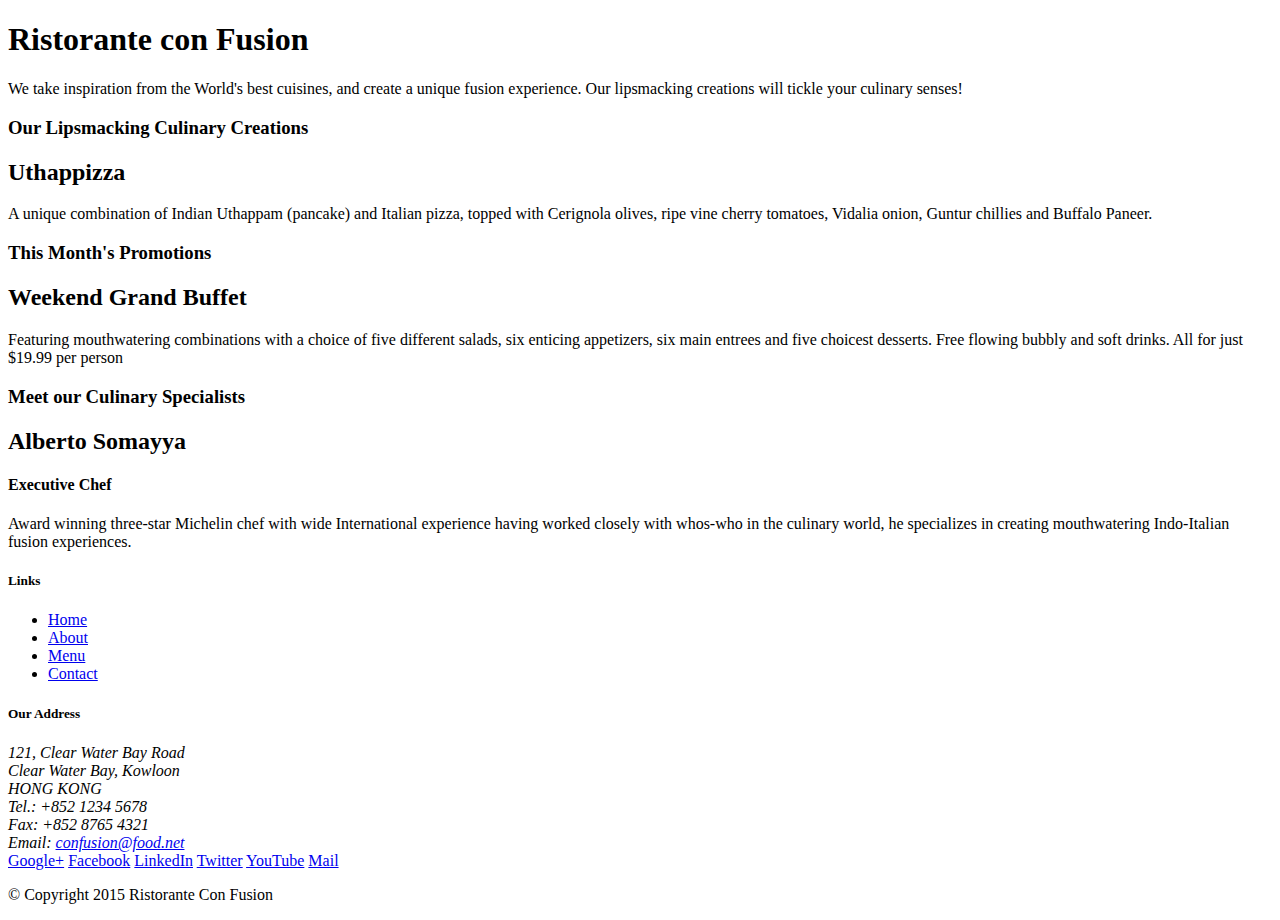
==== index.html @ 69fbf4e4 "Initial Setup" ====
<!DOCTYPE html>
<html lang="en">

<head>
    <title>Ristorante Con Fusion</title>
</head>

<body>

    <header>
        <div>
            <div>
                <div>
                    <h1>Ristorante con Fusion</h1>
                    <p>We take inspiration from the World's best cuisines, and create a unique fusion experience. Our lipsmacking creations will tickle your culinary senses!</p>
                </div>
                <div>
                </div>
            </div>
        </div>
    </header>

    <div>
        <div>
            <div>
                <h3>Our Lipsmacking Culinary Creations</h3>
            </div>
            <div>
                <h2>Uthappizza</h2>
                <p>A unique combination of Indian Uthappam (pancake) and Italian pizza, topped with Cerignola olives, ripe vine cherry tomatoes, Vidalia onion, Guntur chillies and Buffalo Paneer.</p>
            </div>
        </div>


        <div>
            <div>
                <h3>This Month's Promotions</h3>
            </div>
            <div>
                <h2>Weekend Grand Buffet</h2>
                <p>Featuring mouthwatering combinations with a choice of five different salads, six enticing appetizers, six main entrees and five choicest desserts. Free flowing bubbly and soft drinks. All for just $19.99 per person </p>
            </div>
        </div>

        <div>
            <div>
                <h3>Meet our Culinary Specialists</h3>
            </div>
            <div>
                <h2>Alberto Somayya</h2>
                <h4>Executive Chef</h4>
                <p>Award winning three-star Michelin chef with wide International experience having worked closely with whos-who in the culinary world, he specializes in creating mouthwatering Indo-Italian fusion experiences. </p>
            </div>
        </div>
    </div>

    <footer>
        <div>
            <div>             
                <div>
                    <h5>Links</h5>
                    <ul>
                        <li><a href="#">Home</a></li>
                        <li><a href="#">About</a></li>
                        <li><a href="#">Menu</a></li>
                        <li><a href="#">Contact</a></li>
                    </ul>
                </div>
                <div>
                    <h5>Our Address</h5>
                    <address>
		              121, Clear Water Bay Road<br>
		              Clear Water Bay, Kowloon<br>
		              HONG KONG<br>
		              Tel.: +852 1234 5678<br>
		              Fax: +852 8765 4321<br>
		              Email: <a href="mailto:confusion@food.net">confusion@food.net</a>
		           </address>
                </div>
                <div>
                    <div>
                        <a href="http://google.com/+">Google+</a>
                        <a href="http://www.facebook.com/profile.php?id=">Facebook</a>
                        <a href="http://www.linkedin.com/in/">LinkedIn</a>
                        <a href="http://twitter.com/">Twitter</a>
                        <a href="http://youtube.com/">YouTube</a>
                        <a href="mailto:">Mail</a>
                    </div>
                </div>
           </div>
           <div>             
                <div>
                    <p>© Copyright 2015 Ristorante Con Fusion</p>
                </div>
           </div>
        </div>
    </footer>

</body>

</html>
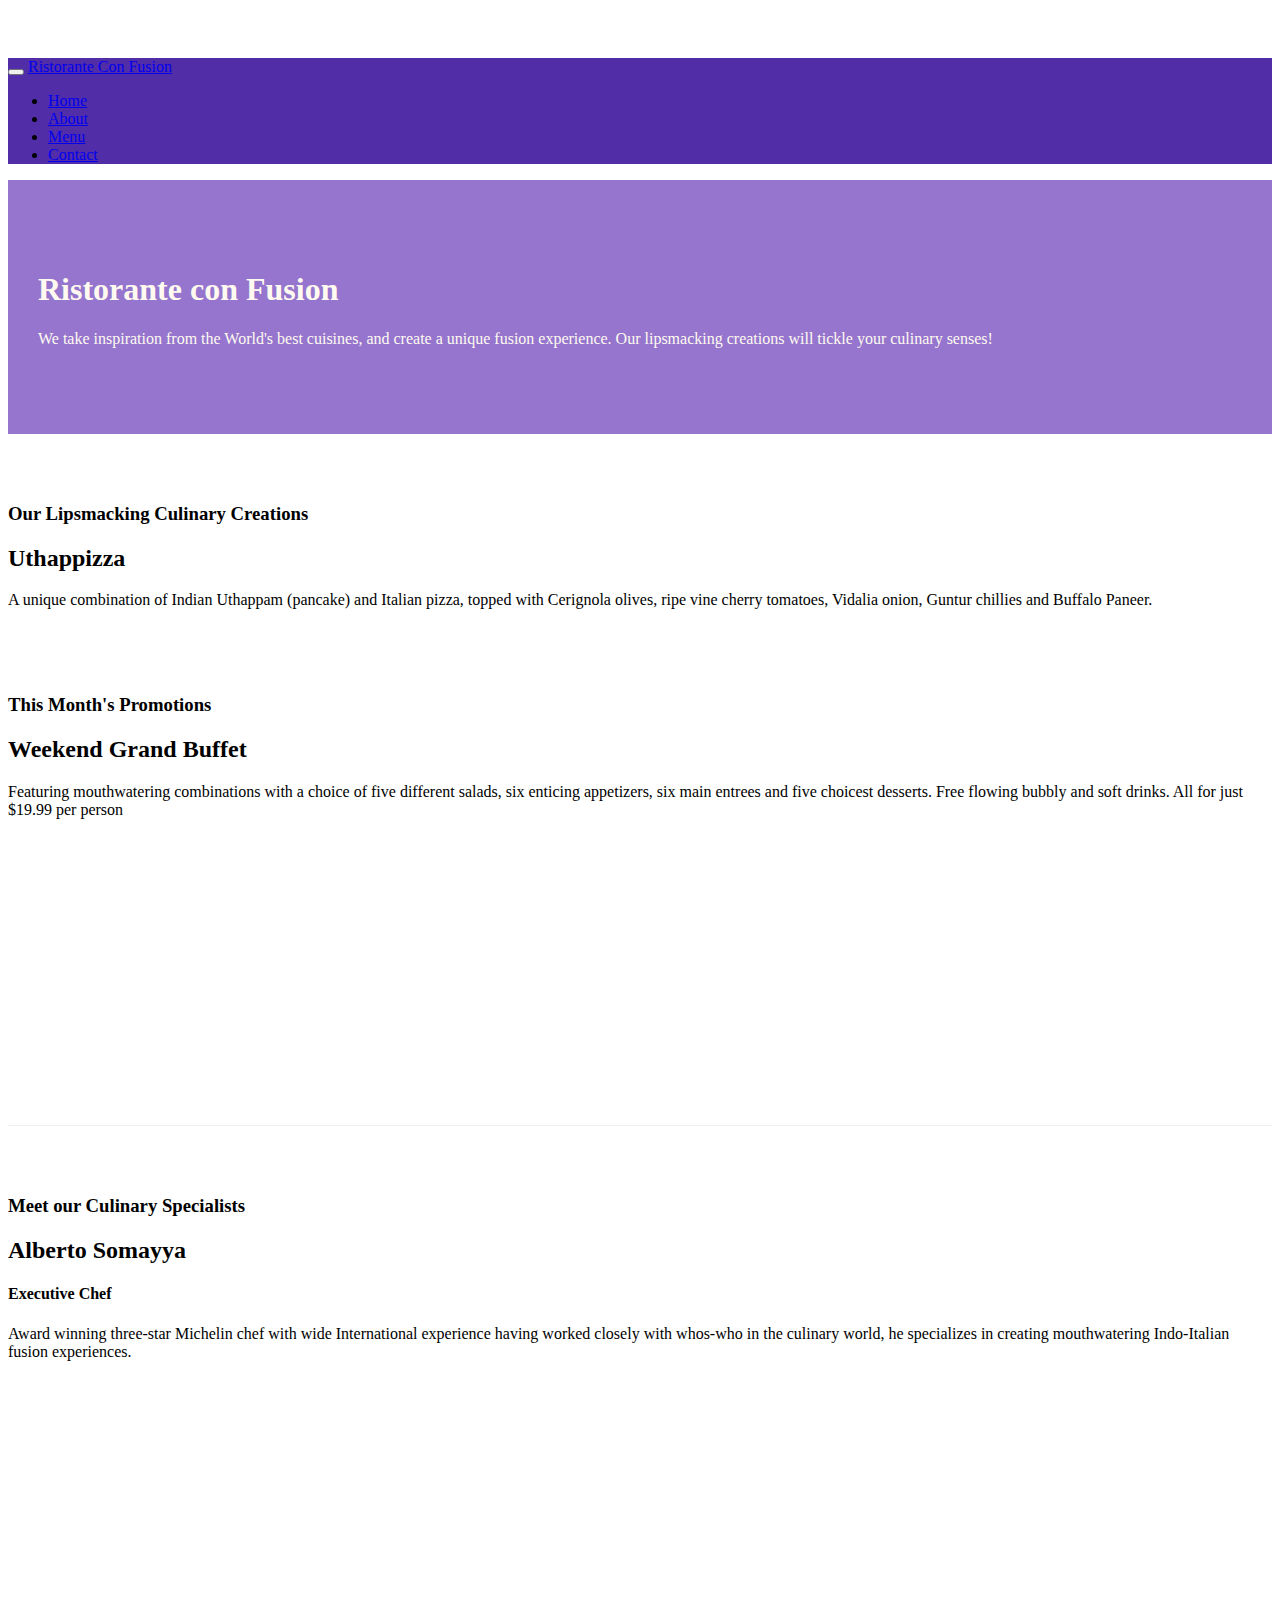
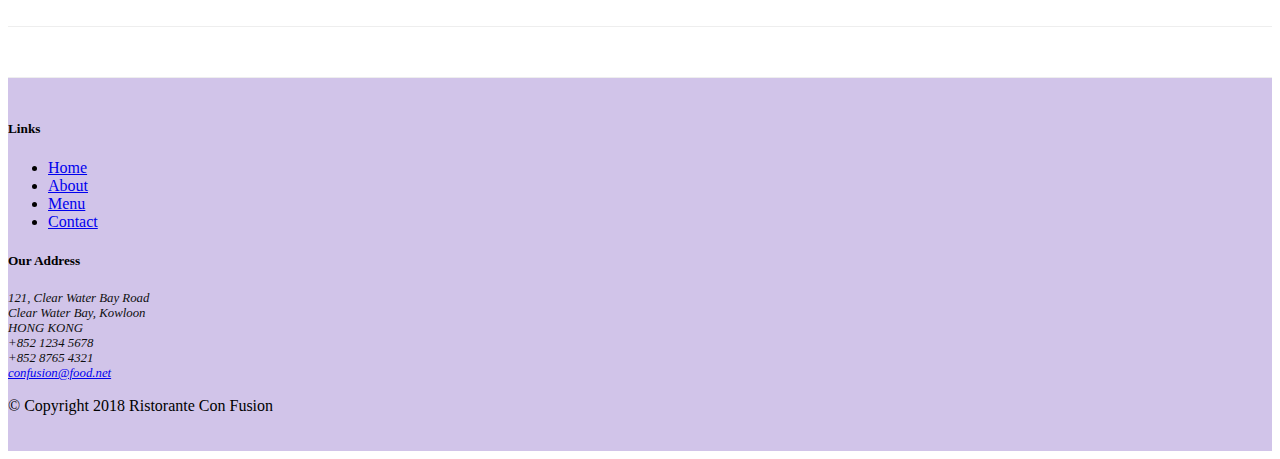
==== commit a5b5e228: "first commit" ====
--- a/index.html
+++ b/index.html
@@ -2,98 +2,128 @@
 <html lang="en">
 
 <head>
+     <!-- Required meta tags always come first -->
+    <meta charset="utf-8">
+    <meta name="viewport" content="width=device-width, initial-scale=1, shrink-to-fit=no">
+    <meta http-equiv="x-ua-compatible" content="ie=edge">
+
+    <!-- Bootstrap CSS -->
+    <link rel="stylesheet" href="node_modules/bootstrap/dist/css/bootstrap.min.css">
+    <link rel="stylesheet" href="node_modules/font-awesome/css/font-awesome.min.css">
+    <link rel="stylesheet" href="css/bootstrap-social.css">
+    <link rel="stylesheet" href="css/style.css">
     <title>Ristorante Con Fusion</title>
 </head>
 
 <body>
+    <nav class="navbar navbar-inverse navbar-toggleable-sm fixed-top">
+        <div class="container">
+            
+            <button class="navbar-toggler" type="button" data-toggle="collapse" data-target="#navbar">
+                <span class="navbar-toggler-icon"></span>
+            </button>
+            <a class="navbar-brand" href="#">Ristorante Con Fusion</a>
+            <div class="collapse navbar-collapse" id="navbar">
+                <ul class="navbar-nav">
+                    <li class="nav-item active"><a class="nav-link" href="#"><span class="fa fa-home fa-lg"></span> Home</a></li>
+                    <li class="nav-item"><a class="nav-link" href="./aboutus.html"><span class="fa fa-info fa-lg"></span> About</a></li>
+                    <li class="nav-item"><a class="nav-link" href="#"><span class="fa fa-list fa-lg"></span> Menu</a></li>
+                    <li class="nav-item"><a class="nav-link" href="./contactus.html"><span class="fa fa-address-card fa-lg"></span> Contact</a></li>
+                </ul>
+            </div>
+        </div>
+    </nav>
 
-    <header>
-        <div>
-            <div>
-                <div>
+    <header class="jumbotron">
+        <div class="container">
+            <div class="row row-header">
+                <div class="col-12 col-sm-8">
                     <h1>Ristorante con Fusion</h1>
                     <p>We take inspiration from the World's best cuisines, and create a unique fusion experience. Our lipsmacking creations will tickle your culinary senses!</p>
                 </div>
-                <div>
+                <div class="col col-sm">
                 </div>
             </div>
         </div>
     </header>
 
-    <div>
-        <div>
-            <div>
+    <div class="container">
+        <div class="row row-content align-items-center">
+            <div class="col-sm-4 col-md-3">
                 <h3>Our Lipsmacking Culinary Creations</h3>
             </div>
-            <div>
+            <div class="col-sm col-md flex-first">
                 <h2>Uthappizza</h2>
                 <p>A unique combination of Indian Uthappam (pancake) and Italian pizza, topped with Cerignola olives, ripe vine cherry tomatoes, Vidalia onion, Guntur chillies and Buffalo Paneer.</p>
             </div>
-        </div>
 
 
-        <div>
-            <div>
-                <h3>This Month's Promotions</h3>
+            <div class="row row-content align-items-center">
+                <div class="col-sm-4 col-md-3">
+                    <h3 >This Month's Promotions</h3>
+                </div>
+                <div class="col-sm col-md">
+                    <h2>Weekend Grand Buffet</h2>
+                    <p>Featuring mouthwatering combinations with a choice of five different salads, six enticing appetizers, six main entrees and five choicest desserts. Free flowing bubbly and soft drinks. All for just $19.99 per person </p>
+                </div>
             </div>
-            <div>
-                <h2>Weekend Grand Buffet</h2>
-                <p>Featuring mouthwatering combinations with a choice of five different salads, six enticing appetizers, six main entrees and five choicest desserts. Free flowing bubbly and soft drinks. All for just $19.99 per person </p>
+
+            <div class="row row-content align-items-center">
+                <div class="col-sm-4 col-md-3 flex-last">
+                    <h3>Meet our Culinary Specialists</h3>
+                </div>
+                <div class="col-sm col-md flex-first">
+                    <h2>Alberto Somayya</h2>
+                    <h4>Executive Chef</h4>
+                    <p>Award winning three-star Michelin chef with wide International experience having worked closely with whos-who in the culinary world, he specializes in creating mouthwatering Indo-Italian fusion experiences. </p>
+                </div>
             </div>
         </div>
 
-        <div>
-            <div>
-                <h3>Meet our Culinary Specialists</h3>
-            </div>
-            <div>
-                <h2>Alberto Somayya</h2>
-                <h4>Executive Chef</h4>
-                <p>Award winning three-star Michelin chef with wide International experience having worked closely with whos-who in the culinary world, he specializes in creating mouthwatering Indo-Italian fusion experiences. </p>
-            </div>
-        </div>
-    </div>
-
-    <footer>
-        <div>
-            <div>             
-                <div>
+    <footer class="footer">
+        <div class="container">
+            <div class="row">             
+                <div class="col-5 offset-1 col-sm-2">
                     <h5>Links</h5>
-                    <ul>
+                    <ul class="list-unstyled">
                         <li><a href="#">Home</a></li>
-                        <li><a href="#">About</a></li>
+                        <li><a href="./aboutus.html">About</a></li>
                         <li><a href="#">Menu</a></li>
                         <li><a href="#">Contact</a></li>
                     </ul>
                 </div>
-                <div>
+                <div class="col-6 col-sm-5">
                     <h5>Our Address</h5>
-                    <address>
+                    <address class="address">
 		              121, Clear Water Bay Road<br>
 		              Clear Water Bay, Kowloon<br>
 		              HONG KONG<br>
-		              Tel.: +852 1234 5678<br>
-		              Fax: +852 8765 4321<br>
-		              Email: <a href="mailto:confusion@food.net">confusion@food.net</a>
+		              <span class="fa fa-phone"></span> +852 1234 5678<br>
+		              <i class="fa fa-fax" aria-hidden="true"></i> +852 8765 4321<br>
+		              <span class="fa fa-envelope"></span> <a href="mailto:confusion@food.net">confusion@food.net</a>
 		           </address>
                 </div>
-                <div>
-                    <div>
-                        <a href="http://google.com/+">Google+</a>
-                        <a href="http://www.facebook.com/profile.php?id=">Facebook</a>
-                        <a href="http://www.linkedin.com/in/">LinkedIn</a>
-                        <a href="http://twitter.com/">Twitter</a>
-                        <a href="http://youtube.com/">YouTube</a>
-                        <a href="mailto:">Mail</a>
+                <div class="col col-sm-4 align-self-center">
+                    <div style="text-align: center">
+                        <a class="btn btn-social-icon btn-google-plus" href="http://google.com/+"><span class="fa fa-google-plus fa-lg"></span></a>
+                        <a class="btn btn-social-icon btn-facebook" href="http://www.facebook.com/profile.php?id="><span class="fa fa-facebook fa-lg"></span></a>
+                        <a class="btn btn-social-icon btn-linkedin" href="http://www.linkedin.com/in/"><span class="fa fa-linkedin fa-lg"></span></a>
+                        <a class="btn btn-social-icon btn-twitter" href="http://twitter.com/"><span class="fa fa-twitter fa-lg"></span></a>
+                        <a class="btn btn-social-icon btn-youtube" href="http://youtube.com/"><span class="fa fa-youtube fa-lg"></span></a>
+                        <a class="btn btn-social-icon" href="mailto:"><span class="fa fa-envelope"></span></a>
                     </div>
                 </div>
            </div>
-           <div>             
-                <div>
-                    <p>© Copyright 2015 Ristorante Con Fusion</p>
+           <div class="row justify-content-center">             
+                <div class="col-auto">
+                    <p>© Copyright 2018 Ristorante Con Fusion</p>
                 </div>
            </div>
         </div>
+        <!-- jQuery first, then Tether, then Bootstrap JS. -->
+        <script src="node_modules/jquery/dist/jquery.min.js"></script>
+        <script src="node_modules/tether/dist/js/tether.min.js"></script>
+        <script src="node_modules/bootstrap/dist/js/bootstrap.min.js"></script>
     </footer>
 
 </body>
--- a/css/style.css
+++ b/css/style.css
@@ -0,0 +1,39 @@
+.row-header {
+	margin: 0px auto;
+	padding: 0px auto;
+}
+
+.row-content {
+	margin: 0px auto;
+	padding: 50px 0px 50px 0px;
+	border-bottom: 1px ridge;
+	min-height: 400px;
+}
+
+.footer {
+	background-color: #D1C4E9;
+	margin: 0px auto;
+	padding: 20px 0px 20px 0px;
+}
+
+.jumbotron {
+	padding:70px 30px;
+	margin: 0px auto;
+	background: #9575CD;
+	color: floralwhite;
+}
+
+address {
+	font-size: 80%;
+	margin: 0px;
+	color: #0f0f0f;
+}
+
+body {
+	padding-top: 50px;
+	z-index: 0;
+}
+
+.navbar-inverse {
+	background-color: #512da8;
+}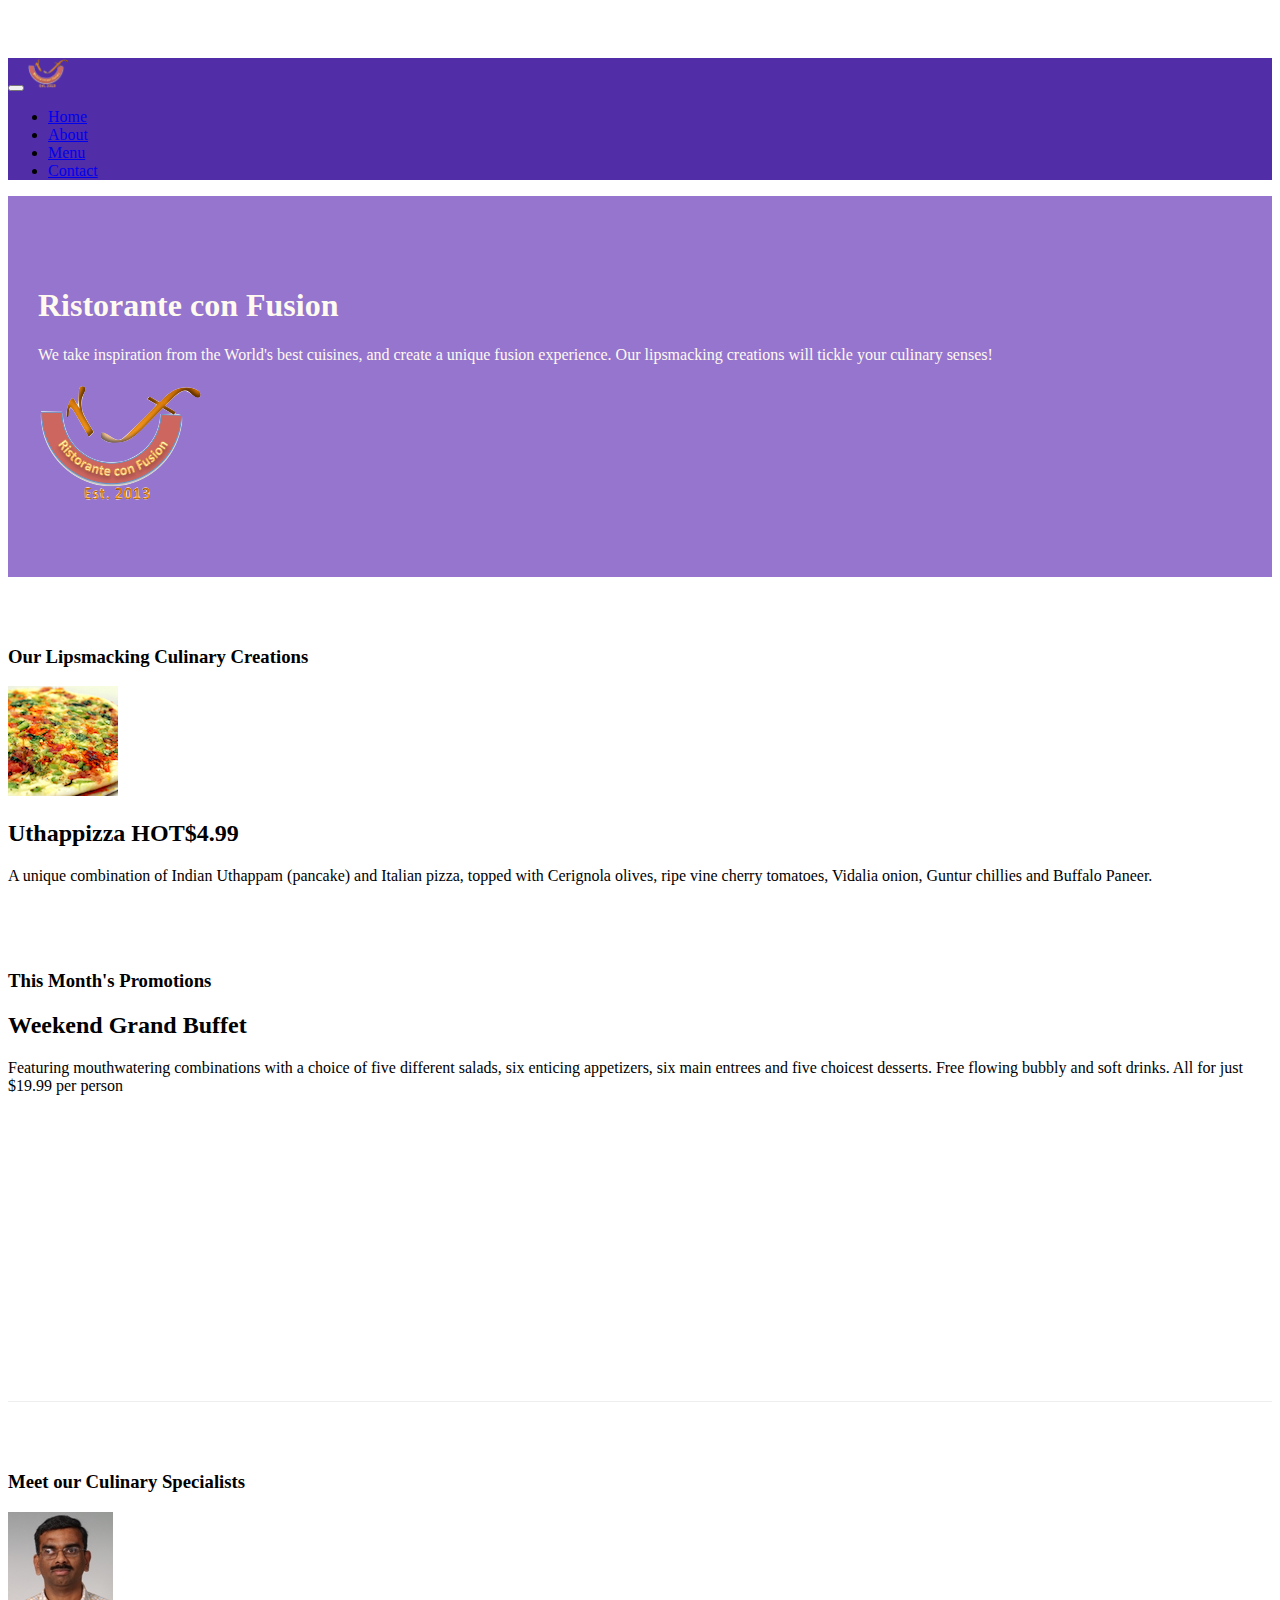
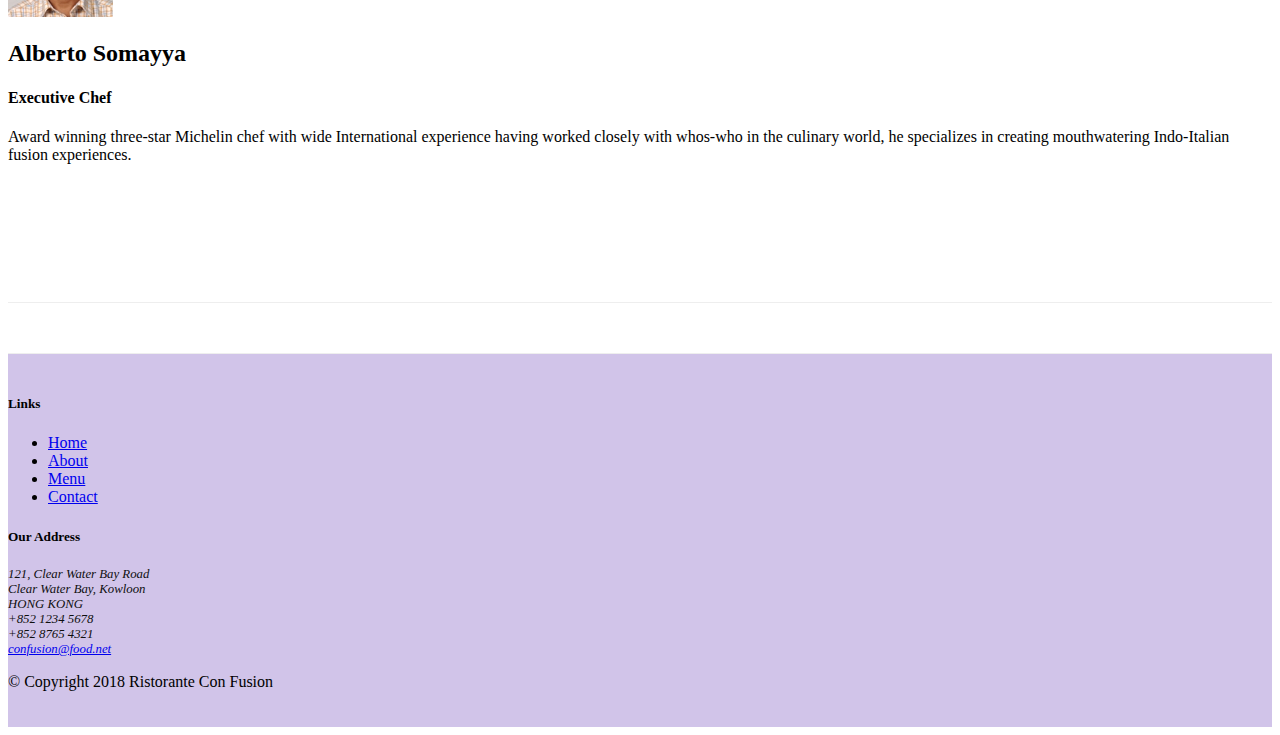
==== commit ae2becd1: "third commit" ====
--- a/index.html
+++ b/index.html
@@ -22,7 +22,7 @@
             <button class="navbar-toggler" type="button" data-toggle="collapse" data-target="#navbar">
                 <span class="navbar-toggler-icon"></span>
             </button>
-            <a class="navbar-brand" href="#">Ristorante Con Fusion</a>
+            <a class="navbar-brand" href="#"><img src="img/logo.png" height="30" width="41"></a>
             <div class="collapse navbar-collapse" id="navbar">
                 <ul class="navbar-nav">
                     <li class="nav-item active"><a class="nav-link" href="#"><span class="fa fa-home fa-lg"></span> Home</a></li>
@@ -41,7 +41,8 @@
                     <h1>Ristorante con Fusion</h1>
                     <p>We take inspiration from the World's best cuisines, and create a unique fusion experience. Our lipsmacking creations will tickle your culinary senses!</p>
                 </div>
-                <div class="col col-sm">
+                <div class="col col-sm align-self-center">
+                    <img src="img/logo.png" class="img-fluid">
                 </div>
             </div>
         </div>
@@ -53,8 +54,14 @@
                 <h3>Our Lipsmacking Culinary Creations</h3>
             </div>
             <div class="col-sm col-md flex-first">
-                <h2>Uthappizza</h2>
-                <p>A unique combination of Indian Uthappam (pancake) and Italian pizza, topped with Cerignola olives, ripe vine cherry tomatoes, Vidalia onion, Guntur chillies and Buffalo Paneer.</p>
+                <div class="media">
+                    <img src="img/uthappizza.png" class="d-flex mr-3 img-thumbnail align-self-center" alt="uthappizza">
+                    <!-- alt attribute provides alternative information for an image if a user for some reason cannot view it -->
+                    <div class="media-body">
+                        <h2 class="mt-0">Uthappizza <span class="badge badge-danger">HOT</span><span class="badge badge-pill badge-default">$4.99</span></h2>
+                        <p>A unique combination of Indian Uthappam (pancake) and Italian pizza, topped with Cerignola olives, ripe vine cherry tomatoes, Vidalia onion, Guntur chillies and Buffalo Paneer.</p>
+                    </div>
+                </div>
             </div>
 
 
@@ -73,9 +80,14 @@
                     <h3>Meet our Culinary Specialists</h3>
                 </div>
                 <div class="col-sm col-md flex-first">
-                    <h2>Alberto Somayya</h2>
-                    <h4>Executive Chef</h4>
-                    <p>Award winning three-star Michelin chef with wide International experience having worked closely with whos-who in the culinary world, he specializes in creating mouthwatering Indo-Italian fusion experiences. </p>
+                    <div class="media">
+                        <img class="d-flex mr-3 img-thumbnail align-self-center" src="img/alberto.png">
+                        <div class="media-body">
+                            <h2 class="mt-0">Alberto Somayya</h2>
+                            <h4>Executive Chef</h4>
+                            <p>Award winning three-star Michelin chef with wide International experience having worked closely with whos-who in the culinary world, he specializes in creating mouthwatering Indo-Italian fusion experiences. </p>
+                    </div>
+                    </div>    
                 </div>
             </div>
         </div>
